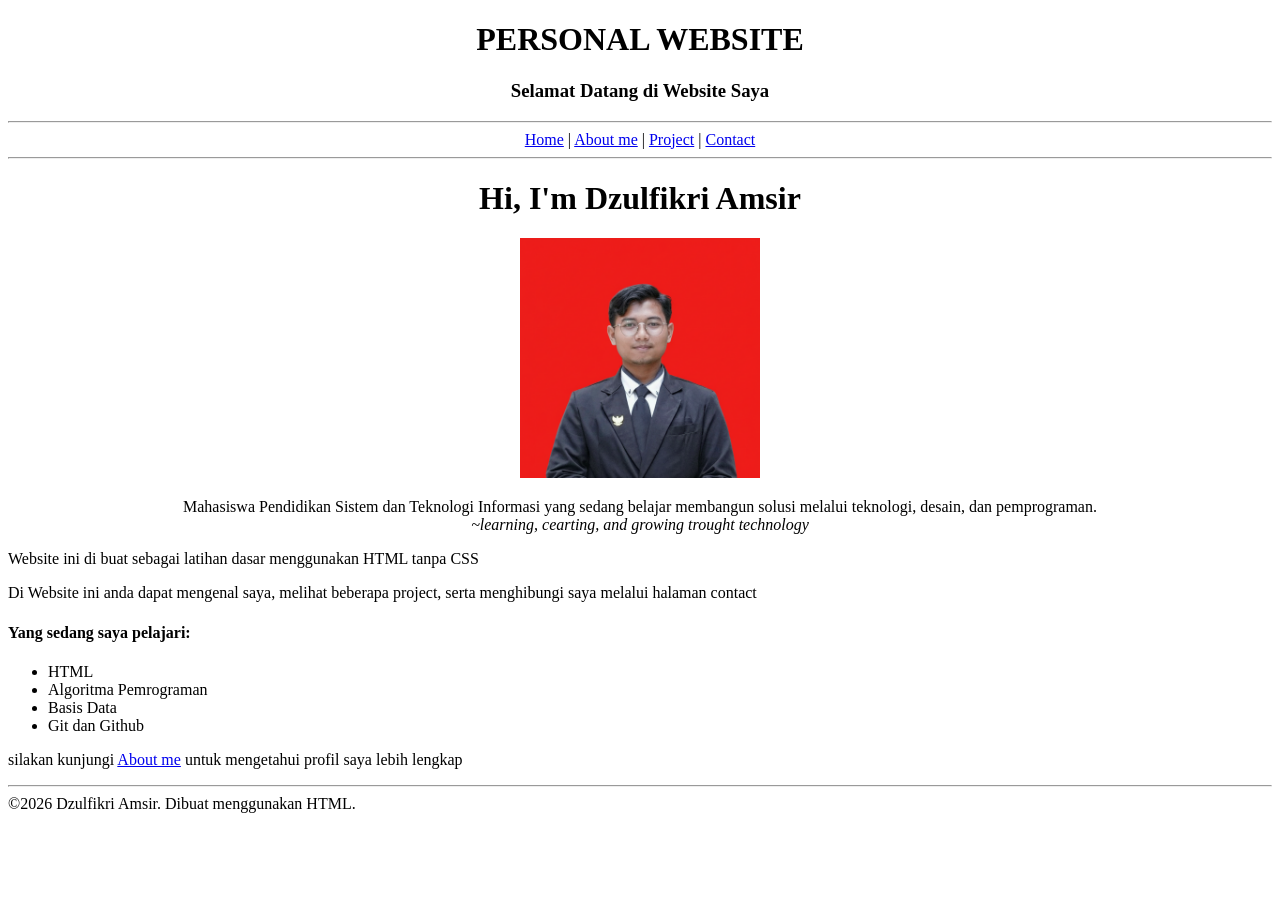
==== index.html @ 4bcc9777 "commit pertama pada tgl 9/9/2026" ====
<!DOCTYPE html>
<html lang="id">
    <head>
        <meta charset="UTF-8">
        <title>Home</title>
    </head>
    <body>
       <center>
        <h1>PERSONAL WEBSITE</h1>
        <h3>Selamat Datang di Website Saya</h3>
         <nav>
            <hr>
<a href="00-home.html">Home</a> |
<a href="00-about me.html">About me</a> |
<a href="00-project.html">Project</a> |
<a href="00-contact.html">Contact</a>
</nav>
        <hr>
        <h1>Hi, I'm Dzulfikri Amsir</h1>
        <img
        src="assets/dzul.png"
        alt="Foto profil Dzulfikri"
        width="240"
        >
        <p>Mahasiswa Pendidikan Sistem dan Teknologi Informasi yang sedang belajar
            membangun solusi melalui teknologi, desain, dan pemprograman.
        <br> <em>~learning, cearting, and growing trought technology </em></p>
    </center>
       <p>Website ini di buat sebagai latihan dasar menggunakan HTML tanpa CSS </p>
       <P>Di Website ini anda dapat mengenal saya, melihat beberapa project, serta 
        menghibungi saya melalui halaman contact
       </P>

       <h4><strong>Yang sedang saya pelajari:</strong></h4>
       <ul>
            <li>HTML</li>
            <li>Algoritma Pemrograman</li>
            <li>Basis Data</li>
            <li>Git dan Github</li>
        </ul>
        <p>silakan kunjungi
        <a href="00-about me.html">About me</a>
            untuk mengetahui profil saya lebih lengkap </p>
        <hr>
        ©2026 Dzulfikri Amsir. Dibuat menggunakan HTML.
       </body>
</html>
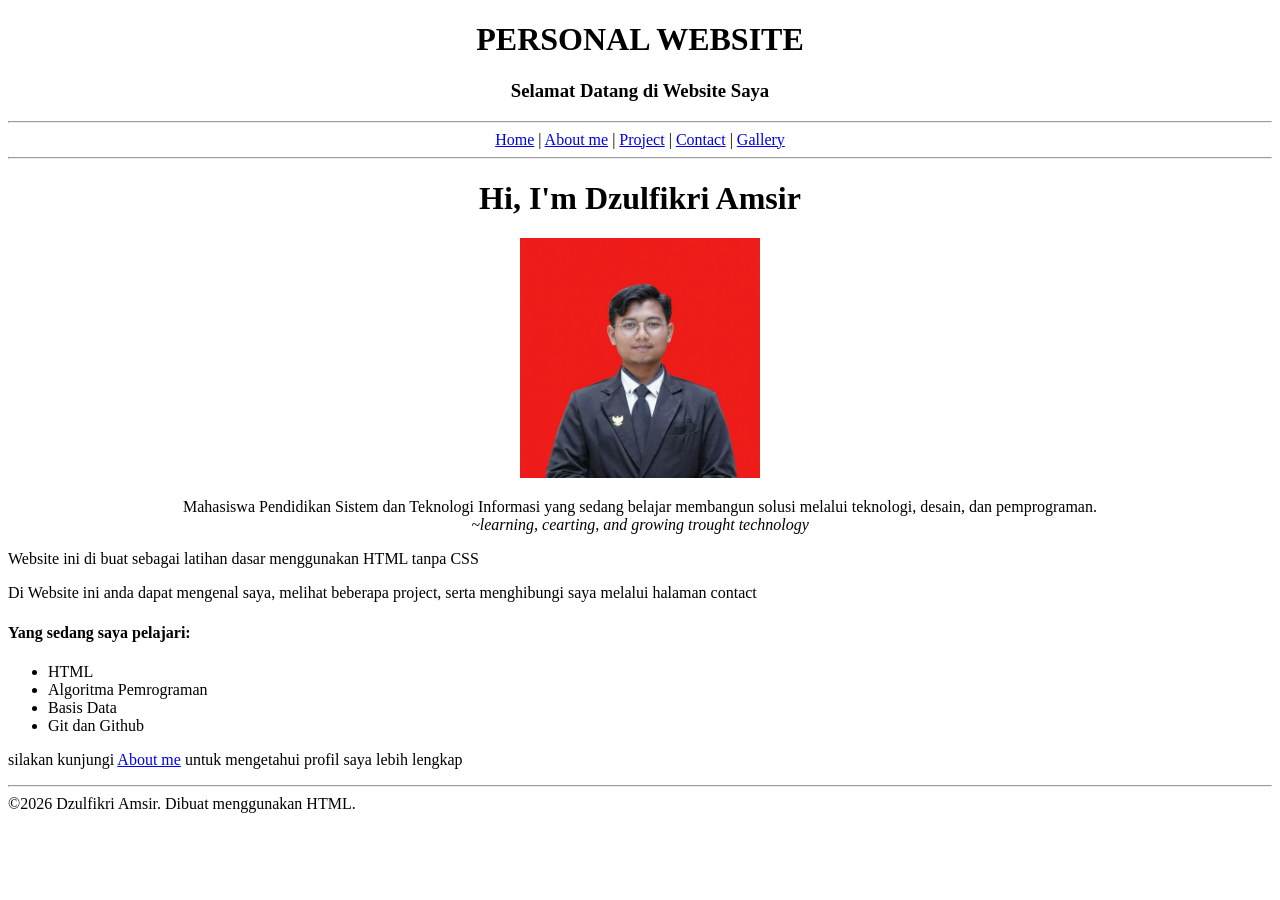
==== commit 7213cacb: "menambahkan tombol ke laman Gallery" ====
--- a/index.html
+++ b/index.html
@@ -10,10 +10,11 @@
         <h3>Selamat Datang di Website Saya</h3>
          <nav>
             <hr>
-<a href="00-home.html">Home</a> |
+<a href="index.html">Home</a> |
 <a href="00-about me.html">About me</a> |
 <a href="00-project.html">Project</a> |
-<a href="00-contact.html">Contact</a>
+<a href="00-contact.html">Contact</a> |
+<a href="00-gallery.html">Gallery</a>
 </nav>
         <hr>
         <h1>Hi, I'm Dzulfikri Amsir</h1>
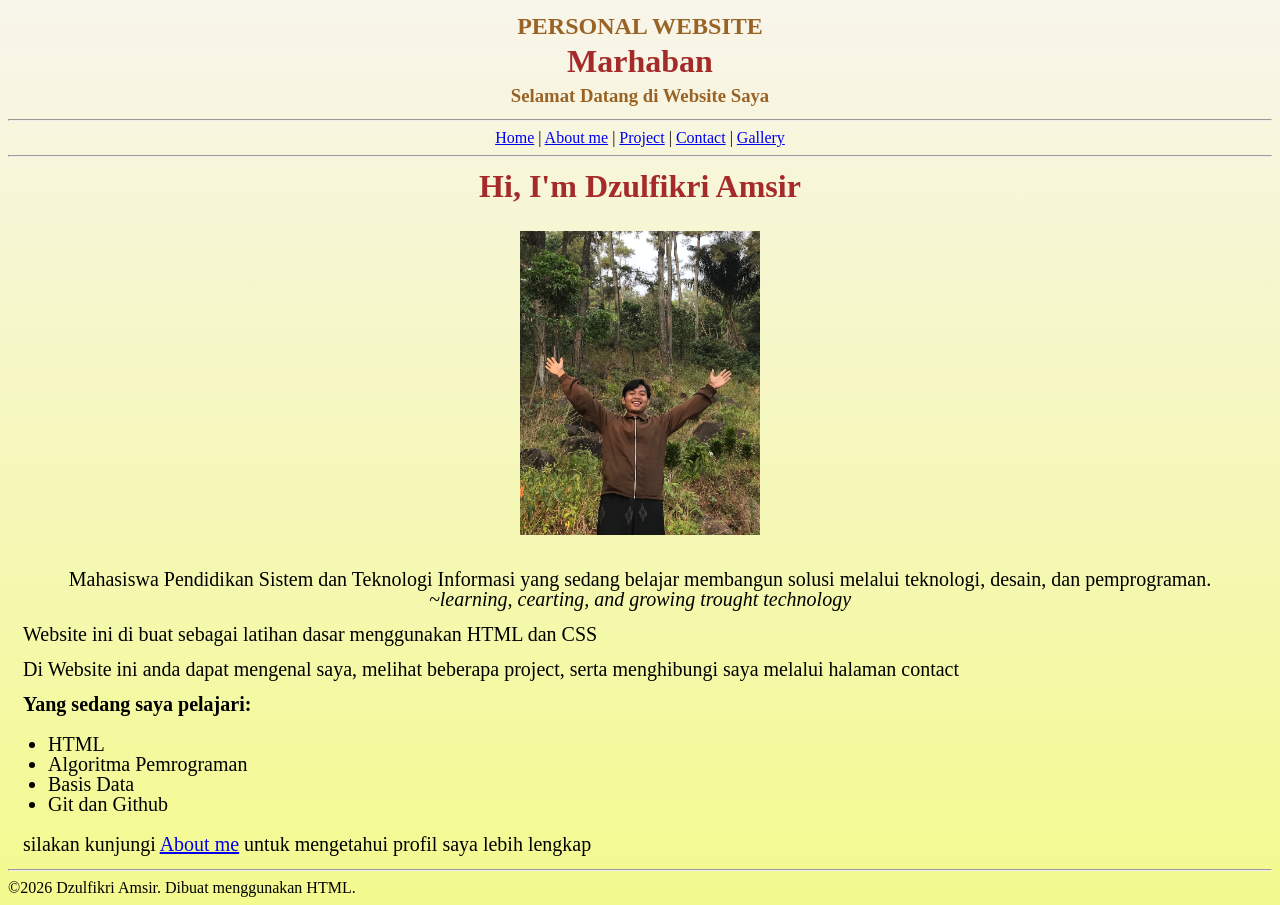
==== commit e2d4e13f: "menambahkan/mengganti gambar" ====
--- a/index.html
+++ b/index.html
@@ -3,10 +3,12 @@
     <head>
         <meta charset="UTF-8">
         <title>Home</title>
+        <link rel="stylesheet" href="style.css">
     </head>
     <body>
        <center>
-        <h1>PERSONAL WEBSITE</h1>
+        <h2 id="judul-website">PERSONAL WEBSITE</h2>
+        <h1>Marhaban</h1>
         <h3>Selamat Datang di Website Saya</h3>
          <nav>
             <hr>
@@ -19,20 +21,24 @@
         <hr>
         <h1>Hi, I'm Dzulfikri Amsir</h1>
         <img
-        src="assets/dzul.png"
+        src="assets/dzulfikri_.png"
         alt="Foto profil Dzulfikri"
         width="240"
         >
         <p>Mahasiswa Pendidikan Sistem dan Teknologi Informasi yang sedang belajar
             membangun solusi melalui teknologi, desain, dan pemprograman.
-        <br> <em>~learning, cearting, and growing trought technology </em></p>
+        <br> <em class="tagline">~learning, cearting, and growing trought technology </em></p>
     </center>
-       <p>Website ini di buat sebagai latihan dasar menggunakan HTML tanpa CSS </p>
+       <p>Website ini di buat sebagai latihan dasar menggunakan HTML dan CSS </p>
        <P>Di Website ini anda dapat mengenal saya, melihat beberapa project, serta 
         menghibungi saya melalui halaman contact
        </P>
-
-       <h4><strong>Yang sedang saya pelajari:</strong></h4>
+<!-- <div class="wadah">
+    <div class="kotak">Kotak 1</div>
+    <div class="kotak">Kotak 2</div>
+    <div class="kotak">Kotak 3</div>
+</div> -->
+       <p><strong>Yang sedang saya pelajari:</strong></p>
        <ul>
             <li>HTML</li>
             <li>Algoritma Pemrograman</li>
--- a/style.css
+++ b/style.css
@@ -0,0 +1,42 @@
+body {
+    background: linear-gradient(to bottom,#f8f5eb,#f3fa8e)
+}
+
+h1{
+    color : brown
+}
+h2, h3 {
+    color: rgb(153, 99, 38);
+}
+h1, h2, h3 {
+    line-height: 0.5;
+}
+
+p, ul, li, ol, table {
+    color: black;
+    font-size: 20px;
+    line-height: 1;
+} 
+p, table, img {
+    padding: 0px;
+    margin: 15px;
+}
+nav a {
+    display:inline;
+} 
+
+
+.wadah {
+    display: flex;
+    flex-direction: row;
+    justify-content: center;
+    align-items: center;
+    gap: 20px;
+}
+
+/* .kotak {
+    width: 100px;
+    height: 100px;
+    background-color: lightblue;
+    text-align: center;
+} */
